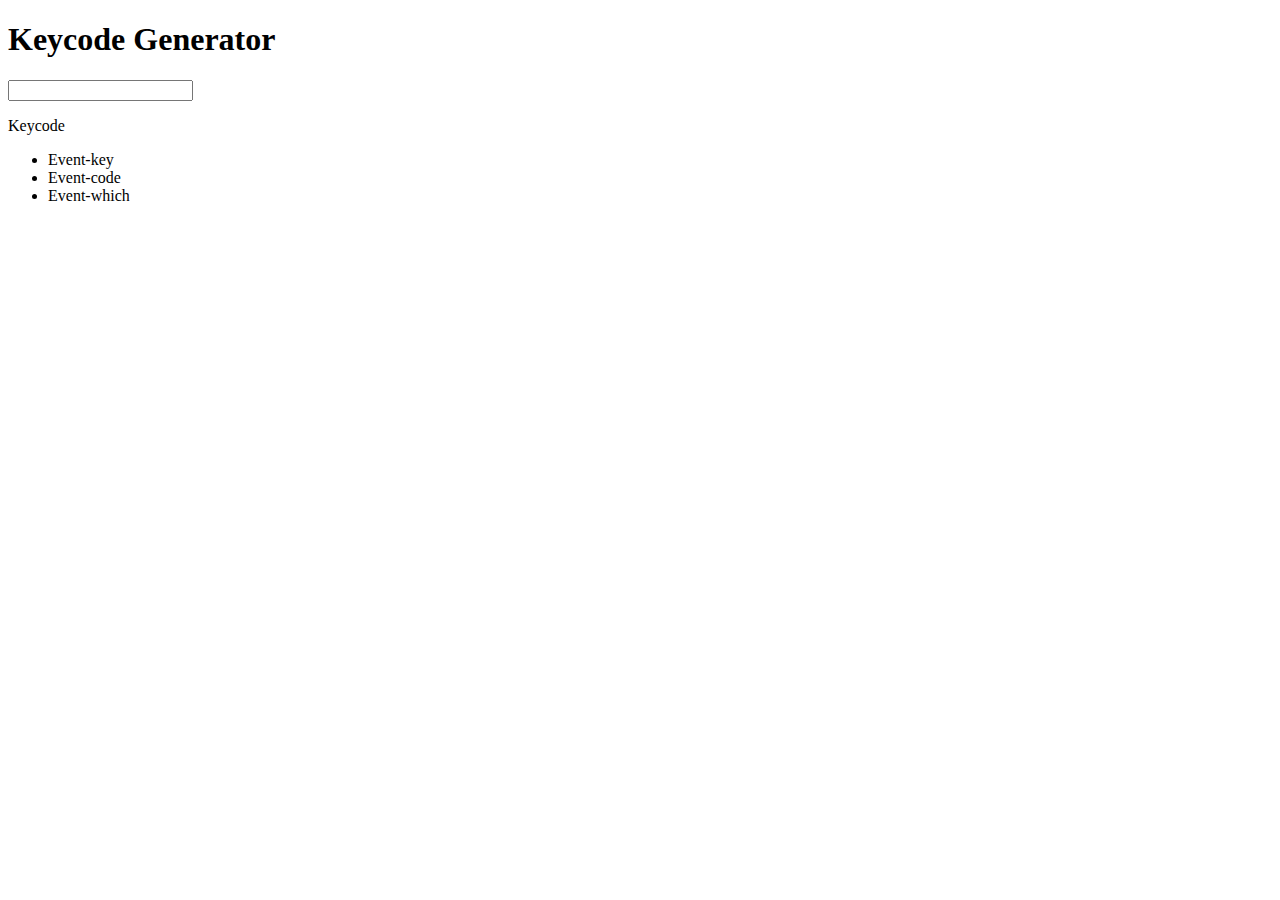
==== mc-5-1-js-dom-starterfiles/challenge/index.html @ 3f58dfbf "challenge" ====
<!DOCTYPE html>
<html lang="en">
<head>
    <meta charset="UTF-8">
    <link rel="stylesheet" href="style.css">
    <title>Document</title>
</head>
<body id='body'>
    <div><h1>Keycode Generator</h1>
        <input type = "text" onkeypress = "keycode()">
        <p id = "keycode">Keycode</p>
        <script src = "app.js"></script><ul id="events"><li id="event-key">Event-key</li><li id="event-code">Event-code</li><li id="event-which">Event-which</li></ul></div>
</body>
</html>
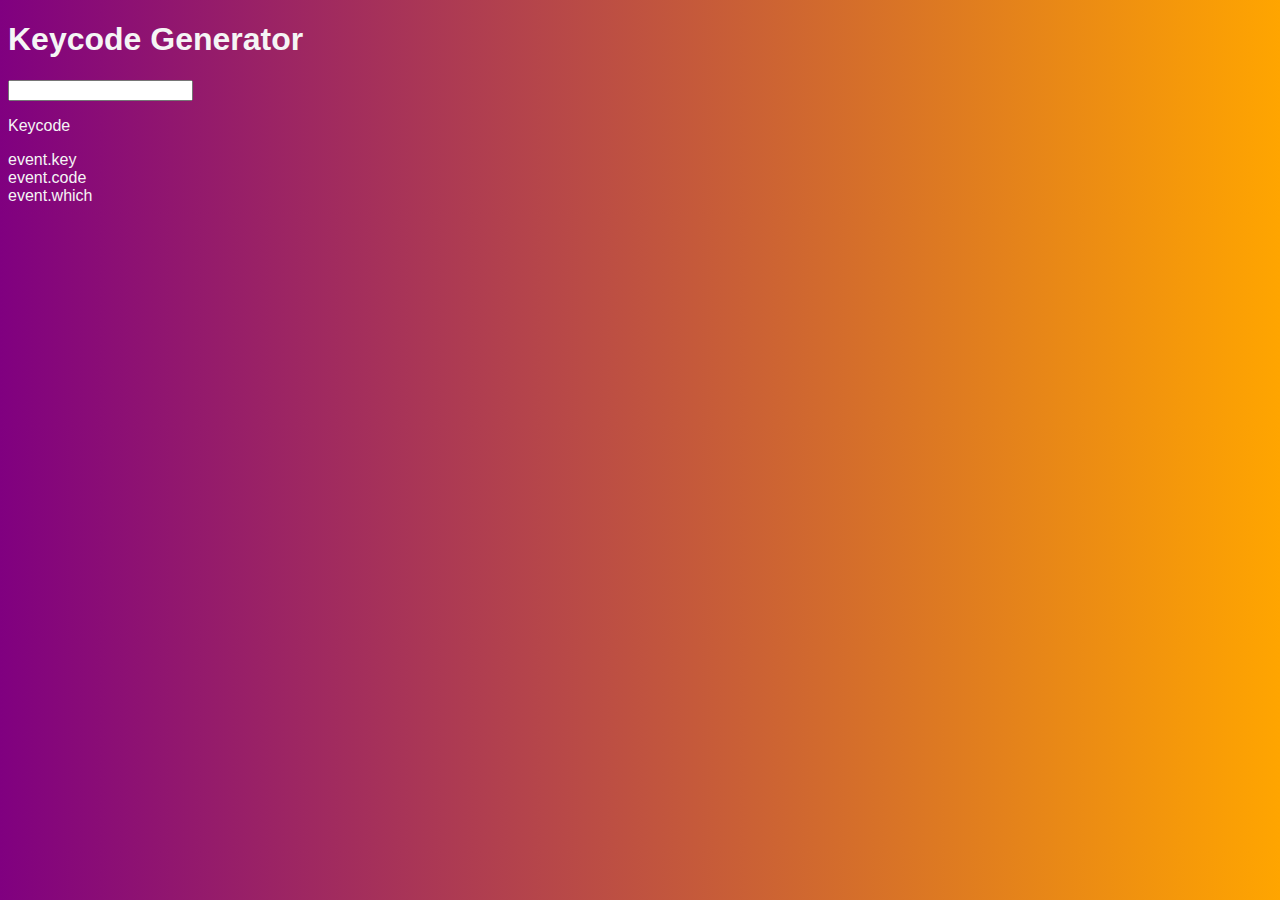
==== commit 9ad03b14: "keycode challenge" ====
--- a/mc-5-1-js-dom-starterfiles/challenge/index.html
+++ b/mc-5-1-js-dom-starterfiles/challenge/index.html
@@ -6,9 +6,20 @@
     <title>Document</title>
 </head>
 <body id='body'>
-    <div><h1>Keycode Generator</h1>
+    <div class="wrap"><h1>Keycode Generator</h1>
         <input type = "text" onkeypress = "keycode()">
         <p id = "keycode">Keycode</p>
-        <script src = "app.js"></script><ul id="events"><li id="event-key">Event-key</li><li id="event-code">Event-code</li><li id="event-which">Event-which</li></ul></div>
+        <p class ="key-display"></p>
+        <p class = "hide-text"></p>
+    <div class = "event boxes">
+        <div class="event-key">     <div class="key header">event.key</div><div class = "key-description"></div></div>
+        
+        <div class="event-code"><div class="code header">event.code</div><div class = "code-description"></div></div></div>
+
+        <div class="event.which"><div class="which header">event.which</div><div class = "which-description"></div></div></div>
+    </div>
+    
+    
+    <script src = "app.js"></script> 
 </body>
 </html>--- a/mc-5-1-js-dom-starterfiles/challenge/style.css
+++ b/mc-5-1-js-dom-starterfiles/challenge/style.css
@@ -0,0 +1,10 @@
+body{
+    background-image: linear-gradient(to right, purple, orange);
+    font-family: 'Segoe UI', Tahoma, Geneva, Verdana, sans-serif;
+    color: whitesmoke;
+}
+
+.h1{
+    text-align: center
+}
+
